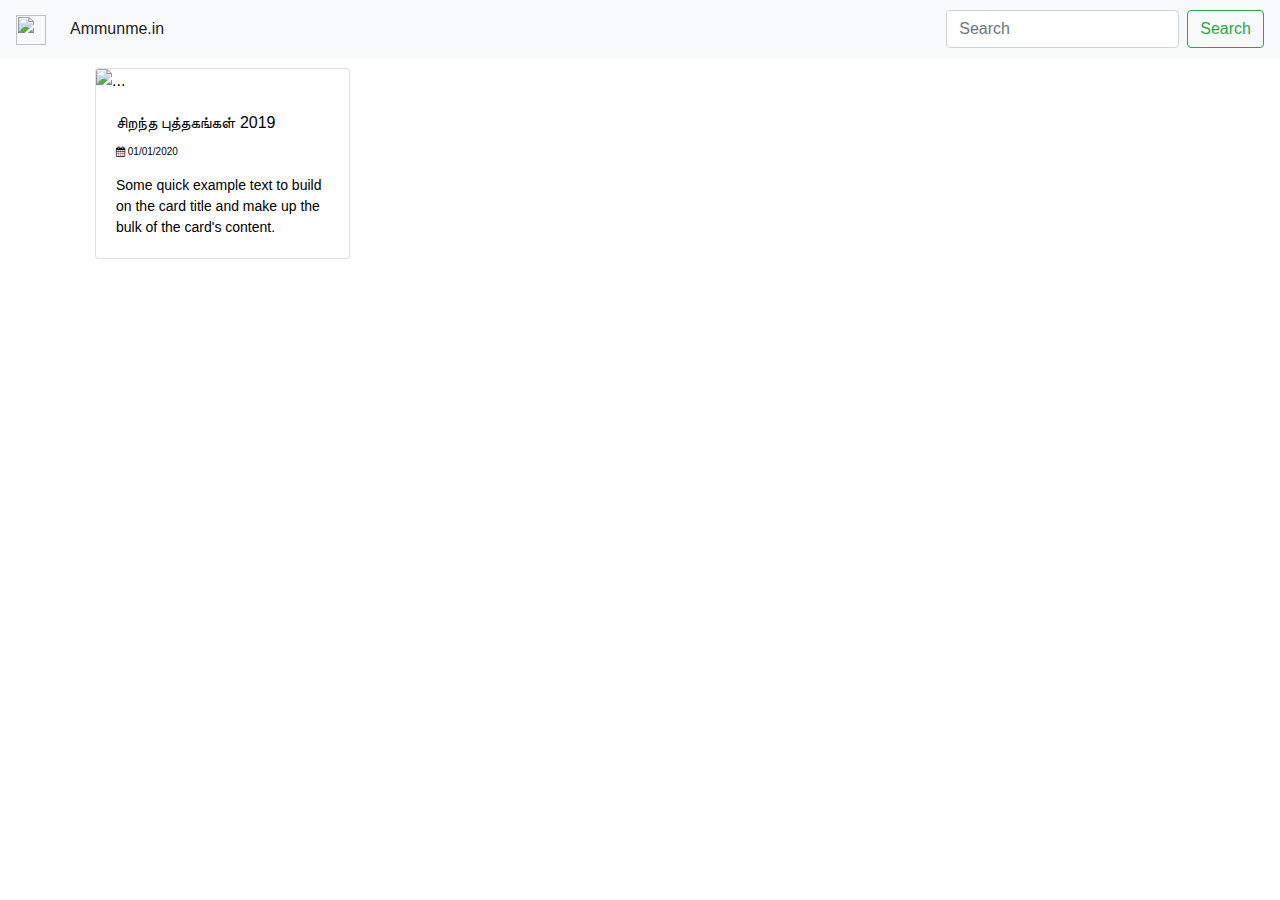
==== index.html @ 3aa81426 "home file" ====
<!doctype html>
<html lang="en">
  <head>
    <!-- Required meta tags -->
    <meta charset="utf-8">
    <meta name="viewport" content="width=device-width, initial-scale=1, shrink-to-fit=no">

    <!-- Bootstrap CSS -->
    <link rel="stylesheet" href="https://stackpath.bootstrapcdn.com/bootstrap/4.4.1/css/bootstrap.min.css" integrity="sha384-Vkoo8x4CGsO3+Hhxv8T/Q5PaXtkKtu6ug5TOeNV6gBiFeWPGFN9MuhOf23Q9Ifjh" crossorigin="anonymous">
	<!-- Font Awesome CSS -->
	<link href="https://stackpath.bootstrapcdn.com/font-awesome/4.7.0/css/font-awesome.min.css" rel="stylesheet" integrity="sha384-wvfXpqpZZVQGK6TAh5PVlGOfQNHSoD2xbE+QkPxCAFlNEevoEH3Sl0sibVcOQVnN" crossorigin="anonymous">


	<script src="https://ajax.googleapis.com/ajax/libs/jquery/3.4.1/jquery.min.js"></script>
	
    <title>Home | ammunme.in | Blog</title>
	
	<style>
	.shadow {
	box-shadow : 5px 10px #888888;
	cursor : pointer;
	}
	.card-link {
		text-decoration:none;
		color: black;
		
	}
	.card-link:hover {
		text-decoration:none;
		color: black;
		
	}
	</style>
	
  </head>
  <body>
  
	<div class="container-fluid" style="margin:0px;padding:0px;">
	
		<nav class="navbar navbar-expand-lg navbar-light bg-light">
		  <a class="navbar-brand" href="#">
			<img src="asset/img/logo.svg" width="30" height="30" alt="">
		  </a>
		  <button class="navbar-toggler" type="button" data-toggle="collapse" data-target="#navbarSupportedContent" aria-controls="navbarSupportedContent" aria-expanded="false" aria-label="Toggle navigation">
			<span class="navbar-toggler-icon"></span>
		  </button>

		  <div class="collapse navbar-collapse" id="navbarSupportedContent">
			<ul class="navbar-nav mr-auto">
			  <li class="nav-item active">
				<a class="nav-link" href="#">Ammunme.in <span class="sr-only">(current)</span></a>
			  </li>

			</ul>
			<form class="form-inline my-2 my-lg-0">
			  <input class="form-control mr-sm-2" type="search" placeholder="Search" aria-label="Search">
			  <button class="btn btn-outline-success my-2 my-sm-0" type="submit">Search</button>
			</form>
		  </div>
		</nav>
	
	</div>
	<div class="container">
		<div class="row">
			<div class="col-md-4 col-sm-6 col-lg-4 col-xl-3" style="margin:10px;">
			<a href="#" class="card-link">
				<div class="card" style="width: 100%;">
				  <img src="asset/img/image.jpg" class="card-img-top" alt="...">
				  <div class="card-body">
					<h6 class="card-title">சிறந்த புத்தகங்கள் 2019</h6>
					<p style="font-size:10px;">
					<i class="fa fa-calendar" ></i> 01/01/2020
					</p>
					<p style="font-size:14px;" class="card-text">Some quick example text to build on the card title and make up the bulk of the card's content.</p>
					
				  </div>
				</div>
			</a>
			</div>

			

			

		</div>
	</div>




    <!-- Optional JavaScript -->
    <!-- jQuery first, then Popper.js, then Bootstrap JS -->
    <script src="https://code.jquery.com/jquery-3.4.1.slim.min.js" integrity="sha384-J6qa4849blE2+poT4WnyKhv5vZF5SrPo0iEjwBvKU7imGFAV0wwj1yYfoRSJoZ+n" crossorigin="anonymous"></script>
    <script src="https://cdn.jsdelivr.net/npm/popper.js@1.16.0/dist/umd/popper.min.js" integrity="sha384-Q6E9RHvbIyZFJoft+2mJbHaEWldlvI9IOYy5n3zV9zzTtmI3UksdQRVvoxMfooAo" crossorigin="anonymous"></script>
    <script src="https://stackpath.bootstrapcdn.com/bootstrap/4.4.1/js/bootstrap.min.js" integrity="sha384-wfSDF2E50Y2D1uUdj0O3uMBJnjuUD4Ih7YwaYd1iqfktj0Uod8GCExl3Og8ifwB6" crossorigin="anonymous"></script>
  
  <script>
  $(document).ready(function(){
	$(".card").mouseover(function(){
		$(this).addClass("shadow");
	}).mouseout(function(){
		$(this).removeClass("shadow");
	});
  });
  
  </script>
  
  
  </body>
</html>
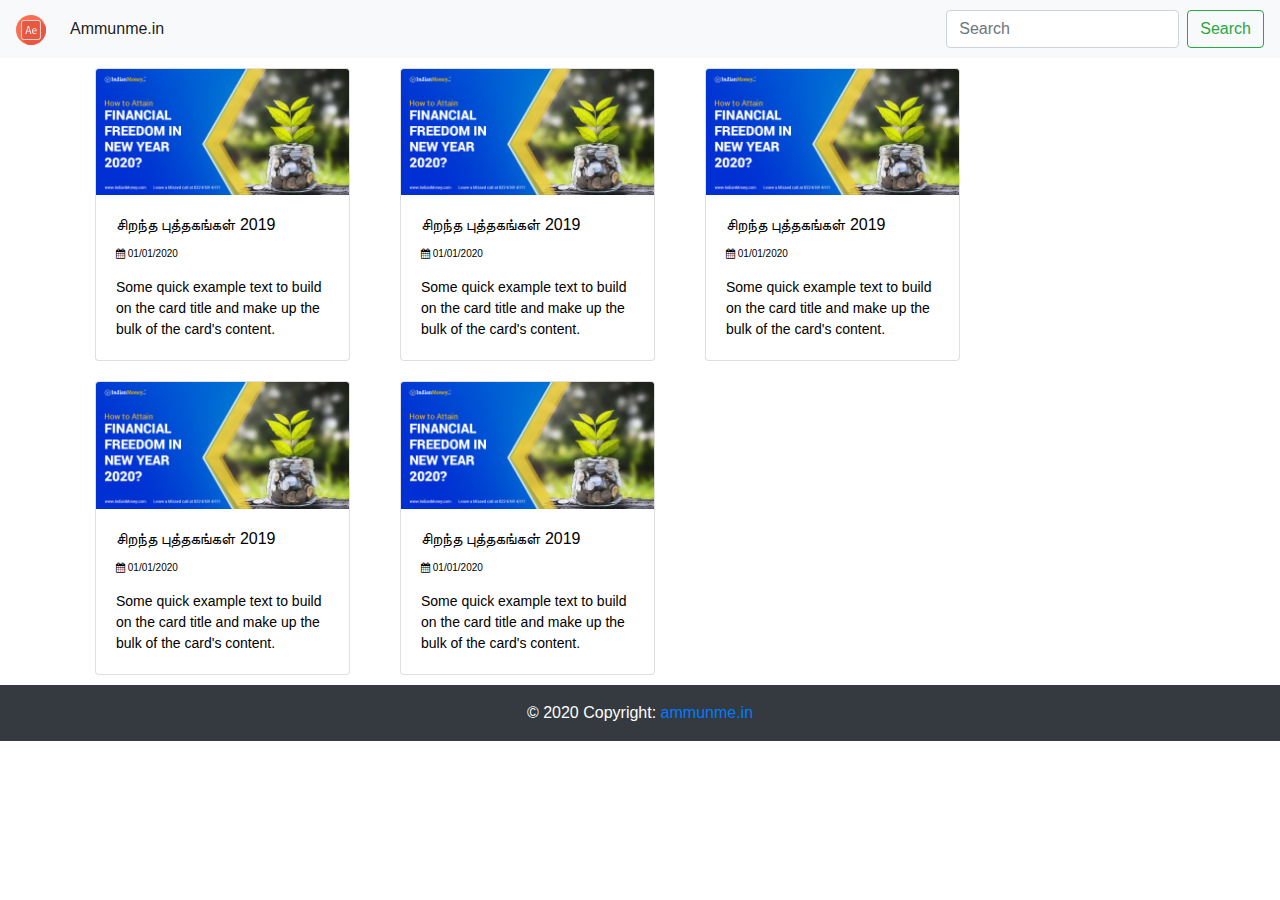
==== commit 783cfd16: "add content.html, add styles.css and modify index.html" ====
--- a/index.html
+++ b/index.html
@@ -5,6 +5,8 @@
     <meta charset="utf-8">
     <meta name="viewport" content="width=device-width, initial-scale=1, shrink-to-fit=no">
 
+		<!-- CSS -->
+		<link rel="stylesheet" href="asset/css/styles.css">
     <!-- Bootstrap CSS -->
     <link rel="stylesheet" href="https://stackpath.bootstrapcdn.com/bootstrap/4.4.1/css/bootstrap.min.css" integrity="sha384-Vkoo8x4CGsO3+Hhxv8T/Q5PaXtkKtu6ug5TOeNV6gBiFeWPGFN9MuhOf23Q9Ifjh" crossorigin="anonymous">
 	<!-- Font Awesome CSS -->
@@ -15,22 +17,6 @@
 	
     <title>Home | ammunme.in | Blog</title>
 	
-	<style>
-	.shadow {
-	box-shadow : 5px 10px #888888;
-	cursor : pointer;
-	}
-	.card-link {
-		text-decoration:none;
-		color: black;
-		
-	}
-	.card-link:hover {
-		text-decoration:none;
-		color: black;
-		
-	}
-	</style>
 	
   </head>
   <body>
@@ -62,22 +48,96 @@
 	</div>
 	<div class="container">
 		<div class="row">
+
+			<!-- CARD STARTS -->
 			<div class="col-md-4 col-sm-6 col-lg-4 col-xl-3" style="margin:10px;">
-			<a href="#" class="card-link">
-				<div class="card" style="width: 100%;">
-				  <img src="asset/img/image.jpg" class="card-img-top" alt="...">
-				  <div class="card-body">
-					<h6 class="card-title">சிறந்த புத்தகங்கள் 2019</h6>
-					<p style="font-size:10px;">
-					<i class="fa fa-calendar" ></i> 01/01/2020
-					</p>
-					<p style="font-size:14px;" class="card-text">Some quick example text to build on the card title and make up the bulk of the card's content.</p>
-					
-				  </div>
+				<a href="#" class="card-link">
+					<div class="card" style="width: 100%;">
+						<img src="asset/img/image.jpg" class="card-img-top" alt="...">
+						<div class="card-body">
+						<h6 class="card-title">சிறந்த புத்தகங்கள் 2019</h6>
+						<p style="font-size:10px;">
+						<i class="fa fa-calendar" ></i> 01/01/2020
+						</p>
+						<p style="font-size:14px;" class="card-text">Some quick example text to build on the card title and make up the bulk of the card's content.</p>
+						
+						</div>
+					</div>
+				</a>
+			</div>
+			<!-- CARD STARTS -->
+			
+			<!-- CARD STARTS -->
+			<div class="col-md-4 col-sm-6 col-lg-4 col-xl-3" style="margin:10px;">
+				<a href="#" class="card-link">
+					<div class="card" style="width: 100%;">
+						<img src="asset/img/image.jpg" class="card-img-top" alt="...">
+						<div class="card-body">
+						<h6 class="card-title">சிறந்த புத்தகங்கள் 2019</h6>
+						<p style="font-size:10px;">
+						<i class="fa fa-calendar" ></i> 01/01/2020
+						</p>
+						<p style="font-size:14px;" class="card-text">Some quick example text to build on the card title and make up the bulk of the card's content.</p>
+						
+						</div>
+					</div>
+				</a>
+			</div>
+			<!-- CARD STARTS -->
+			
+			<!-- CARD STARTS -->
+			<div class="col-md-4 col-sm-6 col-lg-4 col-xl-3" style="margin:10px;">
+					<a href="#" class="card-link">
+						<div class="card" style="width: 100%;">
+							<img src="asset/img/image.jpg" class="card-img-top" alt="...">
+							<div class="card-body">
+							<h6 class="card-title">சிறந்த புத்தகங்கள் 2019</h6>
+							<p style="font-size:10px;">
+							<i class="fa fa-calendar" ></i> 01/01/2020
+							</p>
+							<p style="font-size:14px;" class="card-text">Some quick example text to build on the card title and make up the bulk of the card's content.</p>
+							
+							</div>
+						</div>
+					</a>
 				</div>
-			</a>
-			</div>
-
+				<!-- CARD STARTS -->
+				
+			<!-- CARD STARTS -->
+			<div class="col-md-4 col-sm-6 col-lg-4 col-xl-3" style="margin:10px;">
+					<a href="#" class="card-link">
+						<div class="card" style="width: 100%;">
+							<img src="asset/img/image.jpg" class="card-img-top" alt="...">
+							<div class="card-body">
+							<h6 class="card-title">சிறந்த புத்தகங்கள் 2019</h6>
+							<p style="font-size:10px;">
+							<i class="fa fa-calendar" ></i> 01/01/2020
+							</p>
+							<p style="font-size:14px;" class="card-text">Some quick example text to build on the card title and make up the bulk of the card's content.</p>
+							
+							</div>
+						</div>
+					</a>
+				</div>
+				<!-- CARD STARTS -->
+				
+			<!-- CARD STARTS -->
+			<div class="col-md-4 col-sm-6 col-lg-4 col-xl-3" style="margin:10px;">
+					<a href="#" class="card-link">
+						<div class="card" style="width: 100%;">
+							<img src="asset/img/image.jpg" class="card-img-top" alt="...">
+							<div class="card-body">
+							<h6 class="card-title">சிறந்த புத்தகங்கள் 2019</h6>
+							<p style="font-size:10px;">
+							<i class="fa fa-calendar" ></i> 01/01/2020
+							</p>
+							<p style="font-size:14px;" class="card-text">Some quick example text to build on the card title and make up the bulk of the card's content.</p>
+							
+							</div>
+						</div>
+					</a>
+				</div>
+				<!-- CARD STARTS -->
 			
 
 			
@@ -85,6 +145,11 @@
 		</div>
 	</div>
 
+		<!-- Copyright -->
+		<div class="footer-copyright bg-dark text-white text-center py-3">© 2020 Copyright:
+			<a href="https://www.ammunme.in/"> ammunme.in</a>
+		</div>
+		<!-- Copyright -->
 
 
 
--- a/asset/css/styles.css
+++ b/asset/css/styles.css
@@ -0,0 +1,14 @@
+.shadow {
+box-shadow : 5px 10px #888888;
+cursor : pointer;
+}
+.card-link {
+    text-decoration:none;
+    color: black;
+    
+}
+.card-link:hover {
+    text-decoration:none;
+    color: black;
+    
+}